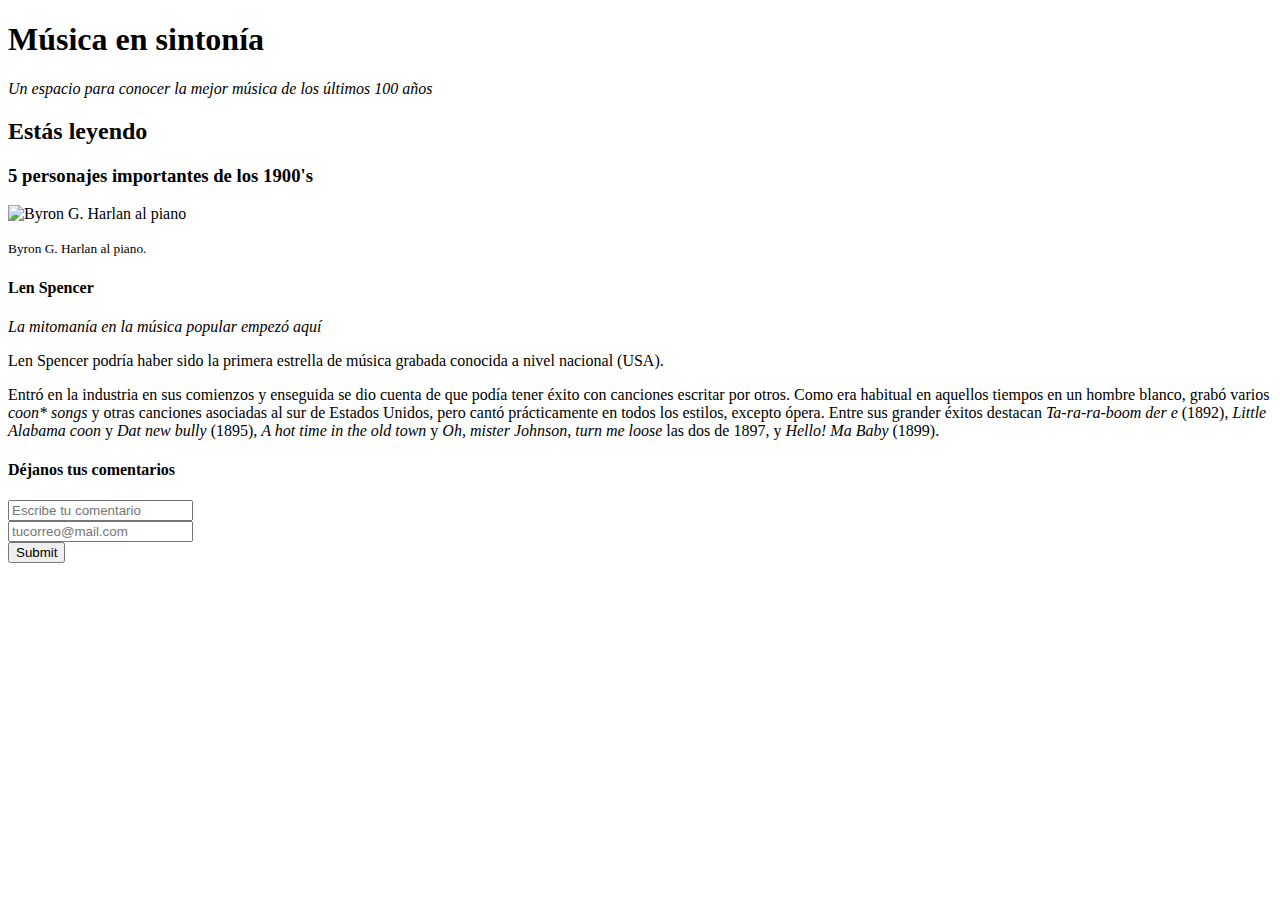
==== personajes1900.html @ 281fee0a "blog-3recent-post" ====
<!DOCTYPE html>
<html lang="es">
  <head>

  </head>
  <body>
    <main>
      <h1>Música en sintonía</h1>
      <p><em>Un espacio para conocer la mejor música de los últimos 100 años</em></p>
    </main>
    <h2>Estás leyendo</h2>
    <div>
      <h3>5 personajes importantes de los 1900's</h3>
      <img src="../musica-sintonia/imagenes/byrongharlan.jpg" alt="Byron G. Harlan al piano">
      <p><small>Byron G. Harlan al piano.</small></p>
      <div>
        <h4>Len Spencer</h4>
        <p><em>La mitomanía en la música popular empezó aquí</em></p>
        <p>Len Spencer podría haber sido la primera estrella de música grabada conocida a nivel nacional (USA).</p>
        <p>Entró en la industria en sus comienzos y enseguida se dio cuenta de que podía tener éxito con canciones escritar por otros. Como era habitual en aquellos tiempos en un hombre blanco, grabó varios <em>coon* songs</em> y otras canciones asociadas al sur de Estados Unidos, pero cantó prácticamente en todos los estilos, excepto ópera. Entre sus grander éxitos destacan <em>Ta-ra-ra-boom der e</em> (1892), <em>Little Alabama coon</em> y <em>Dat new bully</em> (1895), <em>A hot time in the old town</em> y <em>Oh, mister Johnson, turn me loose</em> las dos de 1897, y <em>Hello! Ma Baby</em> (1899).</p>
      </div>
    </div>
    <form action="">
      <h4>Déjanos tus comentarios</h4>
      <input type="text" placeholder="Escribe tu comentario">
      <br>
      <input type="email" placeholder="tucorreo@mail.com" required>
      <br>
      <input type="submit">
    </form>
  </body>
</html>
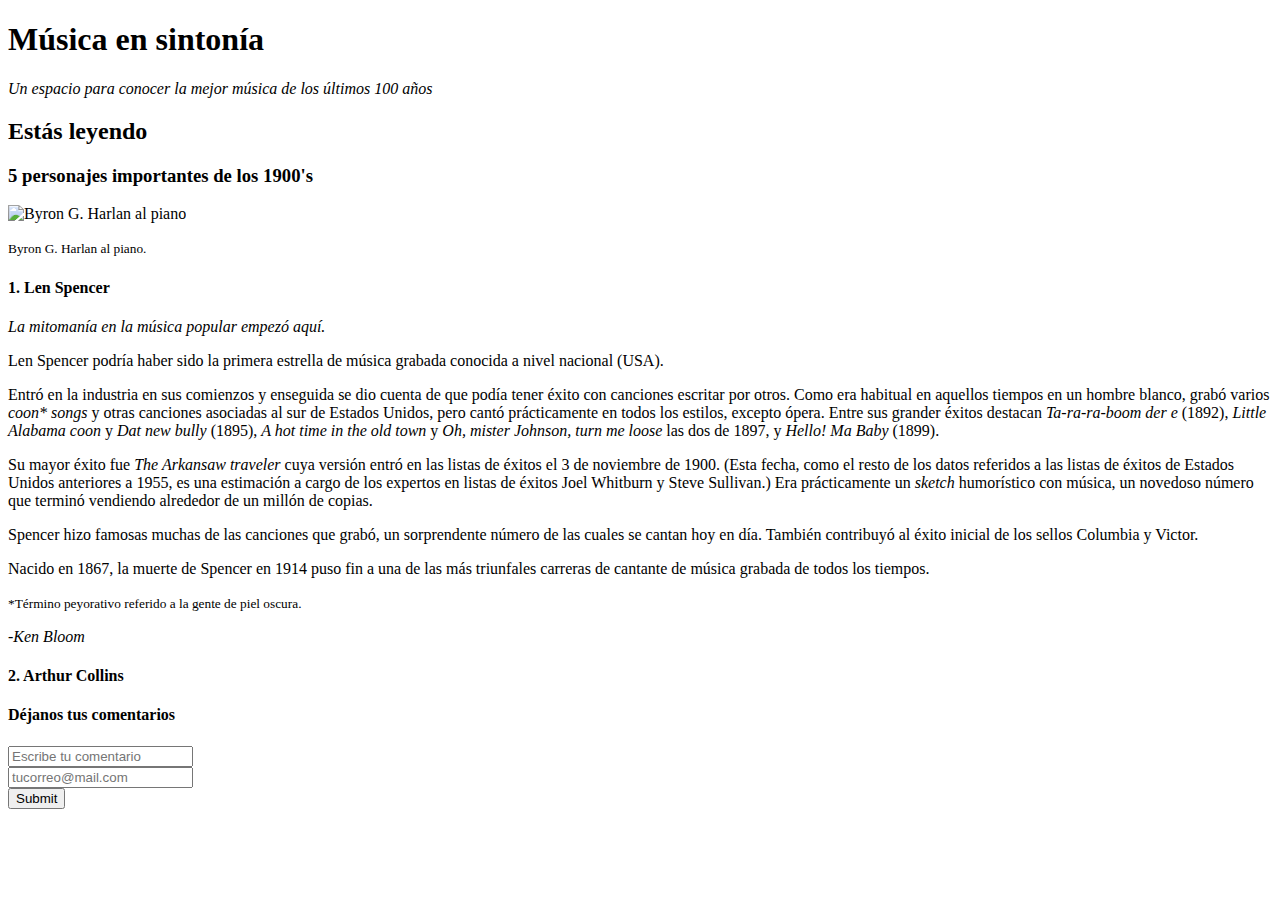
==== commit fe2bd481: "posts1" ====
--- a/personajes1900.html
+++ b/personajes1900.html
@@ -14,10 +14,18 @@
       <img src="../musica-sintonia/imagenes/byrongharlan.jpg" alt="Byron G. Harlan al piano">
       <p><small>Byron G. Harlan al piano.</small></p>
       <div>
-        <h4>Len Spencer</h4>
-        <p><em>La mitomanía en la música popular empezó aquí</em></p>
+        <h4>1. Len Spencer</h4>
+        <p><em>La mitomanía en la música popular empezó aquí.</em></p>
         <p>Len Spencer podría haber sido la primera estrella de música grabada conocida a nivel nacional (USA).</p>
         <p>Entró en la industria en sus comienzos y enseguida se dio cuenta de que podía tener éxito con canciones escritar por otros. Como era habitual en aquellos tiempos en un hombre blanco, grabó varios <em>coon* songs</em> y otras canciones asociadas al sur de Estados Unidos, pero cantó prácticamente en todos los estilos, excepto ópera. Entre sus grander éxitos destacan <em>Ta-ra-ra-boom der e</em> (1892), <em>Little Alabama coon</em> y <em>Dat new bully</em> (1895), <em>A hot time in the old town</em> y <em>Oh, mister Johnson, turn me loose</em> las dos de 1897, y <em>Hello! Ma Baby</em> (1899).</p>
+        <p>Su mayor éxito fue <em>The Arkansaw traveler</em> cuya versión entró en las listas de éxitos el 3 de noviembre de 1900. (Esta fecha, como el resto de los datos referidos a las listas de éxitos de Estados Unidos anteriores a 1955, es una estimación a cargo de los expertos en listas de éxitos Joel Whitburn y Steve Sullivan.) Era prácticamente un <em>sketch</em> humorístico con música, un novedoso número que terminó vendiendo alrededor de un millón de copias.</p>
+        <p>Spencer hizo famosas muchas de las canciones que grabó, un sorprendente número de las cuales se cantan hoy en día. También contribuyó al éxito inicial de los sellos Columbia y Victor.</p>
+        <p>Nacido en 1867, la muerte de Spencer en 1914 puso fin a una de las más triunfales carreras de cantante de música grabada de todos los tiempos.</p>
+        <p><small>*Término peyorativo referido a la gente de piel oscura.</small></p>
+        <p><em>-Ken Bloom</em></p>
+      </div>
+      <div>
+        <h4>2. Arthur Collins</h4>
       </div>
     </div>
     <form action="">
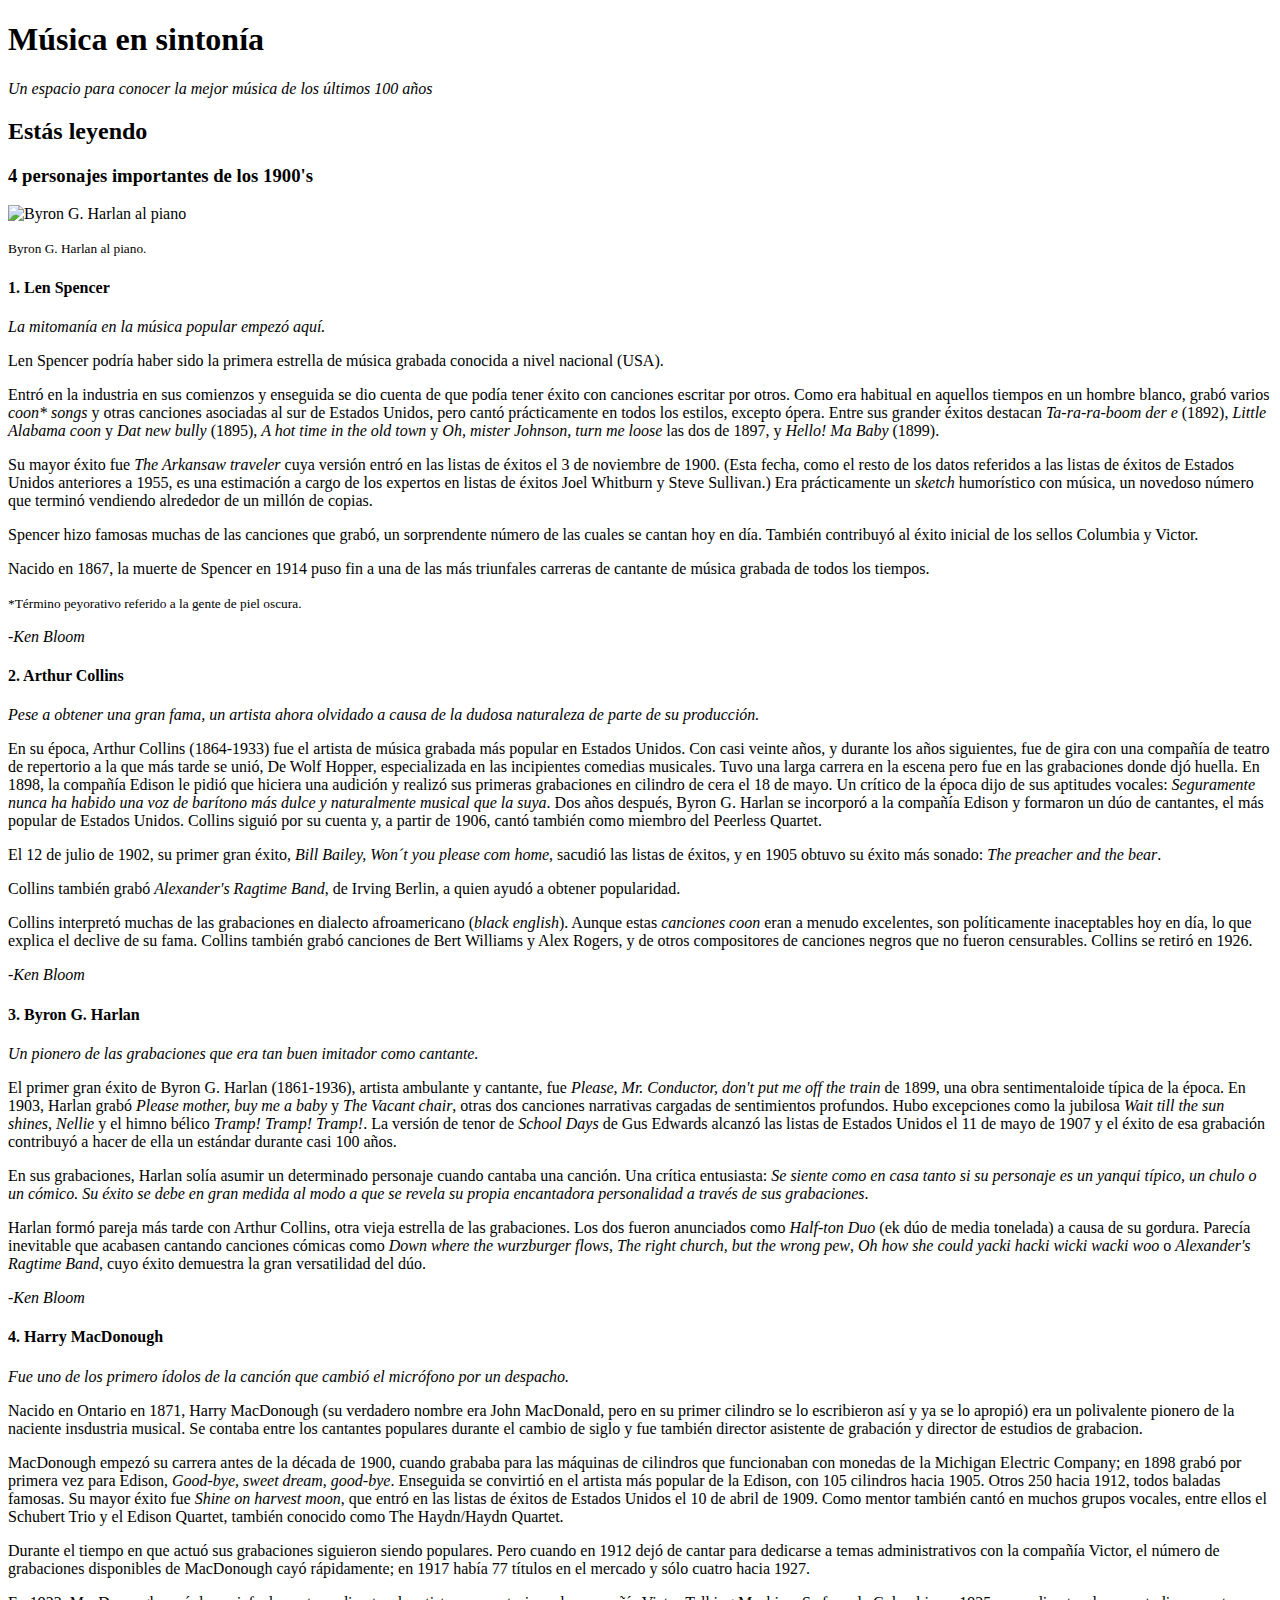
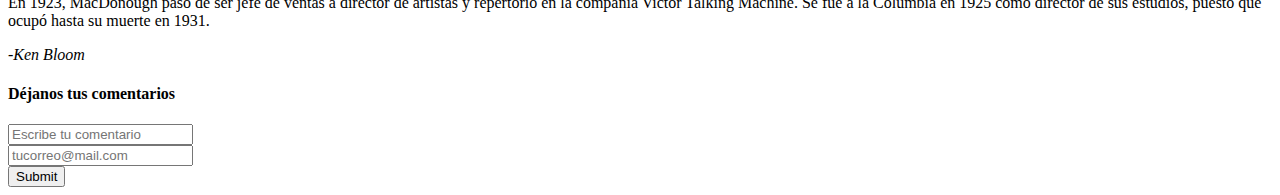
==== commit 5bd47018: "finish-posts" ====
--- a/personajes1900.html
+++ b/personajes1900.html
@@ -10,7 +10,7 @@
     </main>
     <h2>Estás leyendo</h2>
     <div>
-      <h3>5 personajes importantes de los 1900's</h3>
+      <h3>4 personajes importantes de los 1900's</h3>
       <img src="../musica-sintonia/imagenes/byrongharlan.jpg" alt="Byron G. Harlan al piano">
       <p><small>Byron G. Harlan al piano.</small></p>
       <div>
@@ -26,6 +26,29 @@
       </div>
       <div>
         <h4>2. Arthur Collins</h4>
+        <p><em>Pese a obtener una gran fama, un artista ahora olvidado a causa de la dudosa naturaleza de parte de su producción.</em></p>
+        <p>En su época, Arthur Collins (1864-1933) fue el artista de música grabada más popular en Estados Unidos. Con casi veinte años, y durante los años siguientes, fue de gira con una compañía de teatro de repertorio a la que más tarde se unió, De Wolf Hopper, especializada en las incipientes comedias musicales. Tuvo una larga carrera en la escena pero fue en las grabaciones donde djó huella. En 1898, la compañía Edison le pidió que hiciera una audición y realizó sus primeras grabaciones en cilindro de cera el 18 de mayo. Un crítico de la época dijo de sus aptitudes vocales: <em>Seguramente nunca ha habido una voz de barítono más dulce y naturalmente musical que la suya</em>. Dos años después, Byron G. Harlan se incorporó a la compañía Edison y formaron un dúo de cantantes, el más popular de Estados Unidos. Collins siguió por su cuenta y, a partir de 1906, cantó también como miembro del Peerless Quartet.</p>
+        <p>El 12 de julio de 1902, su primer gran éxito, <em>Bill Bailey, Won´t you please com home</em>, sacudió las listas de éxitos, y en 1905 obtuvo su éxito más sonado: <em>The preacher and the bear</em>.</p>
+        <p>Collins también grabó <em>Alexander's Ragtime Band</em>, de Irving Berlin, a quien ayudó a obtener popularidad.</p>
+        <p>Collins interpretó muchas de las grabaciones en dialecto afroamericano (<em>black english</em>). Aunque estas <em>canciones coon</em> eran a menudo excelentes, son políticamente inaceptables hoy en día, lo que explica el declive de su fama. Collins también grabó canciones de Bert Williams y Alex Rogers, y de otros compositores de canciones negros que no fueron censurables. Collins se retiró en 1926.</p>
+        <p><em>-Ken Bloom</em></p>
+      </div>
+      <div>
+        <h4>3. Byron G. Harlan</h4>
+        <p><em>Un pionero de las grabaciones que era tan buen imitador como cantante.</em></p>
+        <p>El primer gran éxito de Byron G. Harlan (1861-1936), artista ambulante y cantante, fue <em>Please, Mr. Conductor, don't put me off the train</em> de 1899, una obra sentimentaloide típica de la época. En 1903, Harlan grabó <em>Please mother, buy me a baby</em> y <em>The Vacant chair</em>, otras dos canciones narrativas cargadas de sentimientos profundos. Hubo excepciones como la jubilosa <em>Wait till the sun shines, Nellie</em> y el himno bélico <em>Tramp! Tramp! Tramp!</em>. La versión de tenor de <em>School Days</em> de Gus Edwards alcanzó las listas de Estados Unidos el 11 de mayo de 1907 y el éxito de esa grabación contribuyó a hacer de ella un estándar durante casi 100 años.</p>
+        <p>En sus grabaciones, Harlan solía asumir un determinado personaje cuando cantaba una canción. Una crítica entusiasta: <em>Se siente como en casa tanto si su personaje es un yanqui típico, un chulo o un cómico. Su éxito se debe en gran medida al modo a que se revela su propia encantadora personalidad a través de sus grabaciones</em>.</p>
+        <p>Harlan formó pareja más tarde con Arthur Collins, otra vieja estrella de las grabaciones. Los dos fueron anunciados como <em>Half-ton Duo</em> (ek dúo de media tonelada) a causa de su gordura. Parecía inevitable que acabasen cantando canciones cómicas como <em>Down where the wurzburger flows</em>, <em>The right church, but the wrong pew</em>, <em>Oh how she could yacki hacki wicki wacki woo</em> o <em>Alexander's Ragtime Band</em>, cuyo éxito demuestra la gran versatilidad del dúo.</p>
+        <p><em>-Ken Bloom</em></p>
+      </div>
+      <div>
+        <h4>4. Harry MacDonough</h4>
+        <p><em>Fue uno de los primero ídolos de la canción que cambió el micrófono por un despacho.</em></p>
+        <p>Nacido en Ontario en 1871, Harry MacDonough (su verdadero nombre era John MacDonald, pero en su primer cilindro se lo escribieron así y ya se lo apropió) era un polivalente pionero de la naciente insdustria musical. Se contaba entre los cantantes populares durante el cambio de siglo y fue también director asistente de grabación y director de estudios de grabacion.</p>
+        <p>MacDonough empezó su carrera antes de la década de 1900, cuando grababa para las máquinas de cilindros que funcionaban con monedas de la Michigan Electric Company; en 1898 grabó por primera vez para Edison, <em>Good-bye, sweet dream, good-bye</em>. Enseguida se convirtió en el artista más popular de la Edison, con 105 cilindros hacia 1905. Otros 250 hacia 1912, todos baladas famosas. Su mayor éxito fue <em>Shine on harvest moon</em>, que entró en las listas de éxitos de Estados Unidos el 10 de abril de 1909. Como mentor también cantó en muchos grupos vocales, entre ellos el Schubert Trio y el Edison Quartet, también conocido como The Haydn/Haydn Quartet.</p>
+        <p>Durante el tiempo en que actuó sus grabaciones siguieron siendo populares. Pero cuando en 1912 dejó de cantar para dedicarse a temas administrativos con la compañía Victor, el número de grabaciones disponibles de MacDonough cayó rápidamente; en 1917 había 77 títulos en el mercado y sólo cuatro hacia 1927.</p>
+        <p>En 1923, MacDonough pasó de ser jefe de ventas a director de artistas y repertorio en la compañía Victor Talking Machine. Se fue a la Columbia en 1925 como director de sus estudios, puesto que ocupó hasta su muerte en 1931.</p>
+        <p><em>-Ken Bloom</em></p>
       </div>
     </div>
     <form action="">
